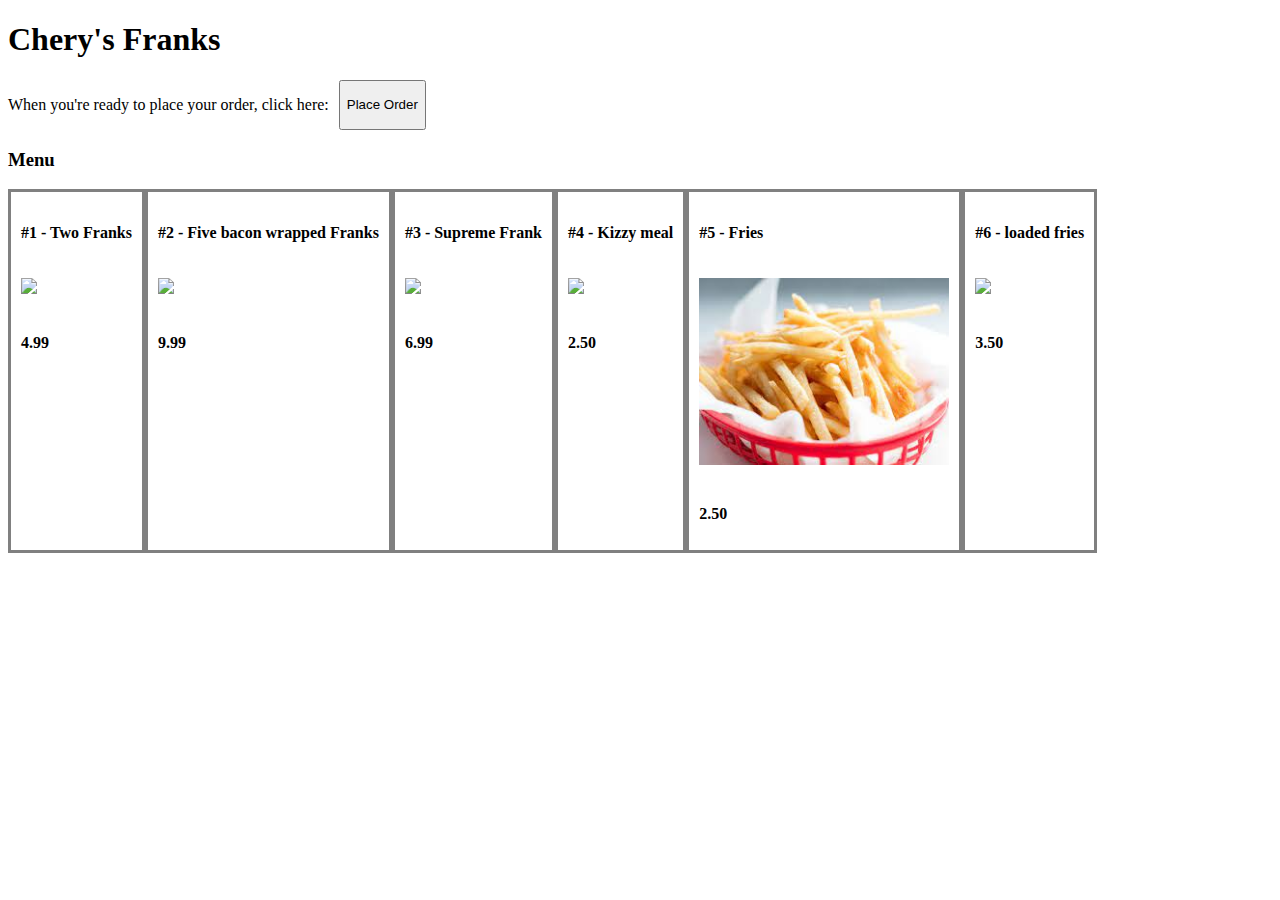
==== taco-shop/index.html @ 5b284326 "continued taco shop" ====
<!DOCTYPE html>
<html>
    <head>
        <title>Chery's Franks</title>
        <script src="https://ajax.googleapis.com/ajax/libs/jquery/3.5.1/jquery.min.js"></script>
        <style>
            #menu, #take-order {
                display: flex;
                flex-direction: row;
            }

            #take-order > p {
                padding-right: 10px;
            }

            .menu-item {
                border: 3px solid gray;
            }

            .menu-item > h4,
            .menu-item > img {
                padding: 10px;
                padding-bottom: 5px;
            }

            img {
                width: 250px;
            }
        </style>
    </head>
    <body>
        <div id="all-contents">
            <nav>
                <h1>Chery's Franks</h1>
                <div id="take-order">
                    <p>When you're ready to place your order, click here: </p>
                    <button>Place Order</button>
                </div>
            </nav>
            <main>
                <h3>Menu</h3>
                <div id="menu">
                    <div id="two-franks" class="menu-item">
                        <h4> #1 - Two Franks</h4>
                        <img src="https://encrypted-tbn0.gstatic.com/images?q=tbn:ANd9GcRPXT4uh-3gZd39gZKbwzHirIYieXQ41vMOEw&usqp=CAU">
                        <h4>4.99</h4>
                    </div>
                    <div id="five-franks" class="menu-item">
                        <h4>#2 - Five bacon wrapped Franks</h4>
                        <img src="https://encrypted-tbn0.gstatic.com/images?q=tbn:ANd9GcSLDdG3AZ8sr7nCE6CmadQVtyqqG9UVis-TTA&usqp=CAU">
                        <h4>9.99</h4>
                    </div>
                    <div id="one-frank" class="menu-item">
                        <h4> #3 - Supreme Frank</h4>
                        <img src="https://encrypted-tbn0.gstatic.com/images?q=tbn:ANd9GcQfmKvkBobh0bhke1TnCFT2FFi8uSDmZl3vhxousptiSi3hIJ2iaz7R6FhRZ0_m2z-W4xI&usqp=CAU">
                        <h4>6.99</h4>
                    </div>
                    <div id="da-Kizzy" class="menu-item">
                        <h4> #4 - Kizzy meal</h4>
                        <img src="https://popmenucloud.com/cdn-cgi/image/width%3D768%2Cheight%3D768%2Cfit%3Dscale-down%2Cformat%3Dauto%2Cquality%3D60/cmywfkhq/b4904db7-37b7-4523-bb34-833cd352e28f.jpg">
                        <h4>2.50</h4>
                    </div>
                    <div id="fries" class="menu-item">
                        <h4> #5 - Fries </h4>
                        <img src="[data-uri]">
                        <h4>2.50</h4>
                    </div>
                    <div id="loaded-fries" class="menu-item">
                        <h4> #6 - loaded fries</h4>
                        <img src="https://encrypted-tbn0.gstatic.com/images?q=tbn:ANd9GcQYjc3C2kR1Var5infRw1OhPCPelab6PLbv2A&usqp=CAU">
                        <h4>3.50</h4>
                    </div>
                </div>
            </main>
        </div>
        <script>
            
        </script>
    </body>
</html>
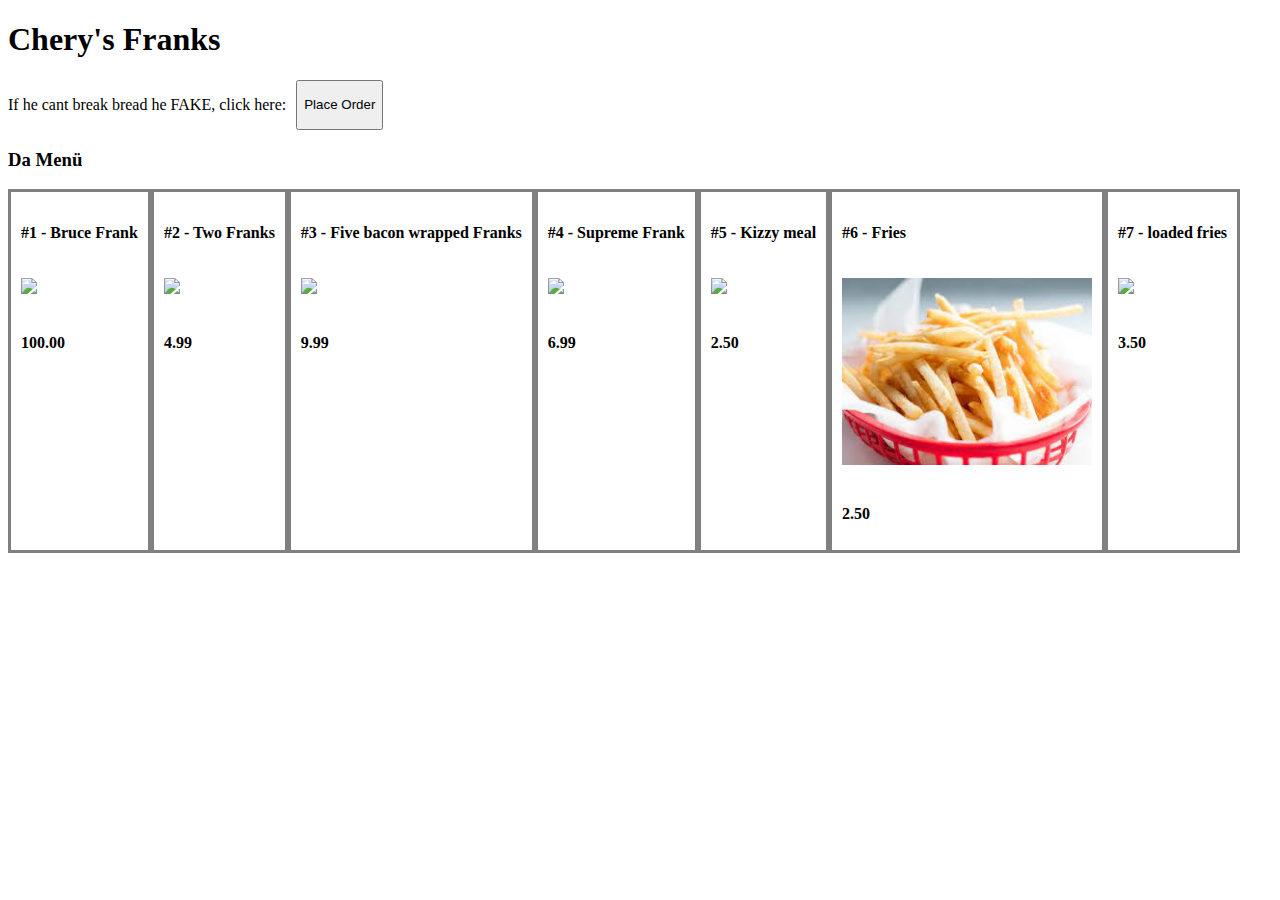
==== commit 082613e0: "worked on frank shop" ====
--- a/taco-shop/index.html
+++ b/taco-shop/index.html
@@ -1,80 +1,136 @@
 <!DOCTYPE html>
 <html>
-    <head>
-        <title>Chery's Franks</title>
-        <script src="https://ajax.googleapis.com/ajax/libs/jquery/3.5.1/jquery.min.js"></script>
-        <style>
-            #menu, #take-order {
-                display: flex;
-                flex-direction: row;
+
+<head>
+    <title>Chery's Franks</title>
+    <script src="https://ajax.googleapis.com/ajax/libs/jquery/3.5.1/jquery.min.js"></script>
+    <style>
+        #menu,
+        #take-order {
+            display: flex;
+            flex-direction: row;
+            flex-wrap:wrap;
+        }
+
+        #take-order>p {
+            padding-right: 10px;
+        }
+
+        .menu-item {
+            border: 3px solid gray;
+        }
+
+        .menu-item>h4,
+        .menu-item>img {
+            padding: 10px;
+            padding-bottom: 5px;
+        }
+
+        img {
+            width: 250px;
+        }
+     
+    </style>
+</head>
+
+<body>
+    <div id="all-contents">
+        <nav>
+            <h1>Chery's Franks</h1>
+            <div id="take-order">
+                <p>If he cant break bread he FAKE, click here: </p>
+                <button>Place Order</button>
+            </div>
+        </nav>
+        <main>
+            <h3>Da Menü</h3>
+            <div id="menu">
+                <div id=bruce-frank" class="menu-item">
+                    <h4> #1 - Bruce Frank</h4>
+                    <img src="img/bruce.jpeg">
+                    <h4>100.00</h4>
+                </div>
+                <div id="two-franks" class="menu-item">
+                    <h4> #2 - Two Franks</h4>
+                    <img
+                        src="https://encrypted-tbn0.gstatic.com/images?q=tbn:ANd9GcRPXT4uh-3gZd39gZKbwzHirIYieXQ41vMOEw&usqp=CAU">
+                    <h4>4.99</h4>
+                </div>
+                <div id="five-franks" class="menu-item">
+                    <h4>#3 - Five bacon wrapped Franks</h4>
+                    <img
+                        src="https://encrypted-tbn0.gstatic.com/images?q=tbn:ANd9GcSLDdG3AZ8sr7nCE6CmadQVtyqqG9UVis-TTA&usqp=CAU">
+                    <h4>9.99</h4>
+                </div>
+                <div id="one-frank" class="menu-item">
+                    <h4> #4 - Supreme Frank</h4>
+                    <img
+                        src="https://encrypted-tbn0.gstatic.com/images?q=tbn:ANd9GcQfmKvkBobh0bhke1TnCFT2FFi8uSDmZl3vhxousptiSi3hIJ2iaz7R6FhRZ0_m2z-W4xI&usqp=CAU">
+                    <h4>6.99</h4>
+                </div>
+                <div id="da-Kizzy" class="menu-item">
+                    <h4> #5 - Kizzy meal</h4>
+                    <img
+                        src="https://popmenucloud.com/cdn-cgi/image/width%3D768%2Cheight%3D768%2Cfit%3Dscale-down%2Cformat%3Dauto%2Cquality%3D60/cmywfkhq/b4904db7-37b7-4523-bb34-833cd352e28f.jpg">
+                    <h4>2.50</h4>
+                </div>
+                <div id="fries" class="menu-item">
+                    <h4> #6 - Fries </h4>
+                    <img src="img/fries.jpeg">
+                    <h4>2.50</h4>
+                </div>
+                <div id="loaded-fries" class="menu-item">
+                    <h4> #7 - loaded fries</h4>
+                    <img
+                        src="https://encrypted-tbn0.gstatic.com/images?q=tbn:ANd9GcQYjc3C2kR1Var5infRw1OhPCPelab6PLbv2A&usqp=CAU">
+                    <h4>3.50</h4>
+                </div>
+
+            </div>
+        </main>
+    </div>
+    <script>
+
+        $('button').on('click', takeOrder);
+        function takeOrder() {
+            var orderNumber = prompt('Enter Order Number twinnn 🤞🏾');
+            var total = 0
+            var wantFries = prompt('Hey wan some fries twinn').toLowerCase();
+            var wantDrink = prompt('What would you like to sip twinn').toLowerCase();
+
+
+            if (orderNumber === '1') {
+                total += 100.00;
+            } else if (orderNumber === '2') {
+                total += 4.99;
+            } else if (orderNumber === '3') {
+                total += 9.99;
+            } else if (orderNumber === '4') {
+                total += 6.99;
+            } else if (orderNumber === '5') {
+                total += 2.50;
+            } else if (orderNumber === '6') {
+                total += 2.50;
+            } else if (orderNumber === '7') {
+                total += 3.50;
+            } else {
+                alert('Sorry, you entered an incorrect combo number');
             }
+  
+            if(wantFries === "yes"){
+                total += 1.50;
+            }
+            if(wantDrink === "yes"){
+                total += 1.99;
+            }
+            alert('The total for your order is ' + total + '. We\'ll have it out shortly. Thanks for visiting twinnnnn, what a great day to be DEO !!');
+        }
 
-            #take-order > p {
-                padding-right: 10px;
-            }
 
-            .menu-item {
-                border: 3px solid gray;
-            }
 
-            .menu-item > h4,
-            .menu-item > img {
-                padding: 10px;
-                padding-bottom: 5px;
-            }
 
-            img {
-                width: 250px;
-            }
-        </style>
-    </head>
-    <body>
-        <div id="all-contents">
-            <nav>
-                <h1>Chery's Franks</h1>
-                <div id="take-order">
-                    <p>When you're ready to place your order, click here: </p>
-                    <button>Place Order</button>
-                </div>
-            </nav>
-            <main>
-                <h3>Menu</h3>
-                <div id="menu">
-                    <div id="two-franks" class="menu-item">
-                        <h4> #1 - Two Franks</h4>
-                        <img src="https://encrypted-tbn0.gstatic.com/images?q=tbn:ANd9GcRPXT4uh-3gZd39gZKbwzHirIYieXQ41vMOEw&usqp=CAU">
-                        <h4>4.99</h4>
-                    </div>
-                    <div id="five-franks" class="menu-item">
-                        <h4>#2 - Five bacon wrapped Franks</h4>
-                        <img src="https://encrypted-tbn0.gstatic.com/images?q=tbn:ANd9GcSLDdG3AZ8sr7nCE6CmadQVtyqqG9UVis-TTA&usqp=CAU">
-                        <h4>9.99</h4>
-                    </div>
-                    <div id="one-frank" class="menu-item">
-                        <h4> #3 - Supreme Frank</h4>
-                        <img src="https://encrypted-tbn0.gstatic.com/images?q=tbn:ANd9GcQfmKvkBobh0bhke1TnCFT2FFi8uSDmZl3vhxousptiSi3hIJ2iaz7R6FhRZ0_m2z-W4xI&usqp=CAU">
-                        <h4>6.99</h4>
-                    </div>
-                    <div id="da-Kizzy" class="menu-item">
-                        <h4> #4 - Kizzy meal</h4>
-                        <img src="https://popmenucloud.com/cdn-cgi/image/width%3D768%2Cheight%3D768%2Cfit%3Dscale-down%2Cformat%3Dauto%2Cquality%3D60/cmywfkhq/b4904db7-37b7-4523-bb34-833cd352e28f.jpg">
-                        <h4>2.50</h4>
-                    </div>
-                    <div id="fries" class="menu-item">
-                        <h4> #5 - Fries </h4>
-                        <img src="[data-uri]">
-                        <h4>2.50</h4>
-                    </div>
-                    <div id="loaded-fries" class="menu-item">
-                        <h4> #6 - loaded fries</h4>
-                        <img src="https://encrypted-tbn0.gstatic.com/images?q=tbn:ANd9GcQYjc3C2kR1Var5infRw1OhPCPelab6PLbv2A&usqp=CAU">
-                        <h4>3.50</h4>
-                    </div>
-                </div>
-            </main>
-        </div>
-        <script>
-            
-        </script>
-    </body>
+
+    </script>
+</body>
+
 </html>